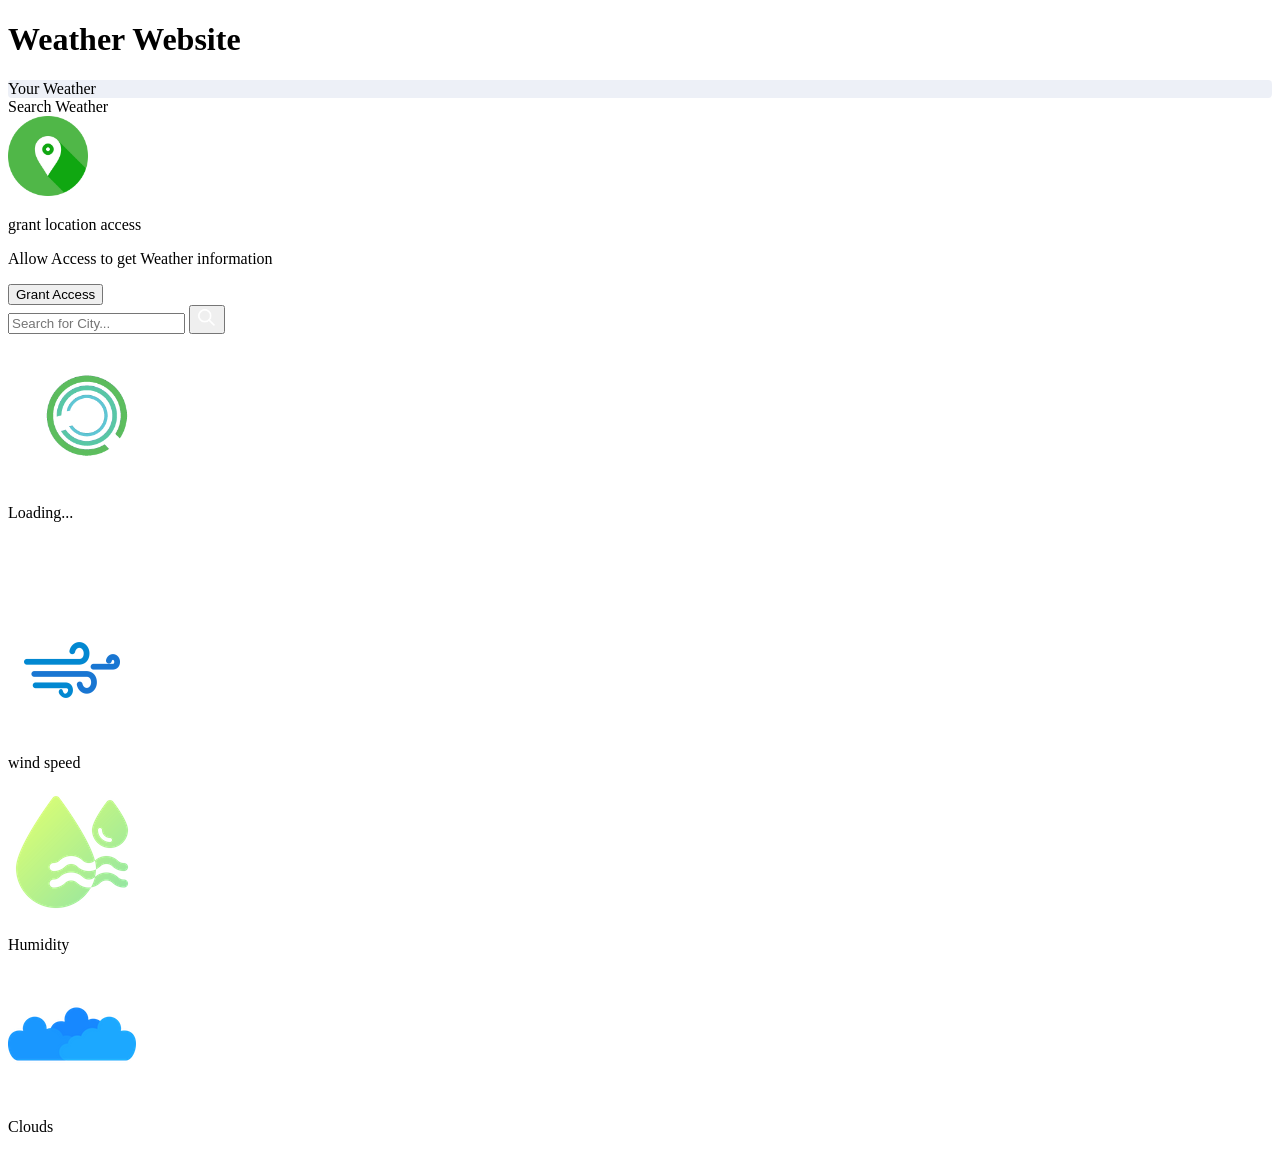
==== Day-10/weatherWebsite/index.html @ 7c7037ce "Making a Weather website" ====
<!DOCTYPE html>
<html lang="en">
<head>
    <meta charset="UTF-8">
    <meta name="viewport" content="width=device-width, initial-scale=1.0">
    <link rel="shortcut icon" href="./images/favicon.ico" type="image/x-icon">
    <link rel="stylesheet" href="style.css">
    <title>Weather Check Website</title>
</head>
<body>
    
    <div class="wrapper">
        <h1>Weather Website</h1>

        <div class="tab-container">
            <div class="tab" data-userWeather>Your Weather</div>
            <div class="tab" data-searchWeather>Search Weather</div>
        </div>

        <div class="weather-container">

            <!-- grant access to user location -->
            <div class="grant-location-container">
                <img src="./images/location.png" width="80" height="80" loading="lazy">
                <p>grant location access</p>
                <p>Allow Access to get Weather information</p>
                <button class="btn" data-grantAccess>Grant Access</button>
            </div>

            <!-- Search form -->
            <form action="" class="form-container" data-searchForm>
                <input placeholder="Search for City..." data-searchInput>
                <button class="btn">
                    <img src="./images/search.png" width="20" height="20" loading="lazy">
                </button>
            </form>

            <!-- Loading Screen container -->
            <div class="loading-container">
                <img src="./images/loading.gif" width="150" height="150">
                <p>Loading...</p>
            </div>

            <!-- Show weather info -->
            <div class="user-info-container">
                <!-- city name and Flag -->
                <div class="name">
                    <p data-cityName></p>
                    <img data-countryIcon>
                </div>
                <!-- WeatherDescription -->
                <p data-weatherDescription></p>
                <!-- weatherIcon -->
                <img data-weatherIcon>
                <!-- Temperature -->
                <p data-temp></p>

                <!-- 3 cards - parameters -->
                 <div class="parameter-container">

                    <!-- card 1 -->
                    <div class="parameter">
                        <img src="./images/wind.png" alt="">
                        <p>wind speed</p>
                        <p data-windspeed></p>
                    </div>

                    <!-- card 2 -->
                    <div class="parameter">
                        <img src="./images/humidity.png" >
                        <p>Humidity</p>
                        <p data-humidity></p>
                    </div>

                    <!-- card 3 -->
                    <div class="parameter">
                        <img src="./images/cloud.png">
                        <p>Clouds</p>
                        <p data-cloudiness></p>
                    </div>

                 </div>

            </div>
        </div>

    </div>




    

<script src="weatherscript.js"></script>

</body>
</html>
---- Day-10/weatherWebsite/style.css ----
.tab.current-tab{
    background-color: rgba(219, 226, 239, 0.5);
    border-radius: 4px;
}

.form-container.active{
    scale : 1;
    opacity : 1;
    display: flex;
}
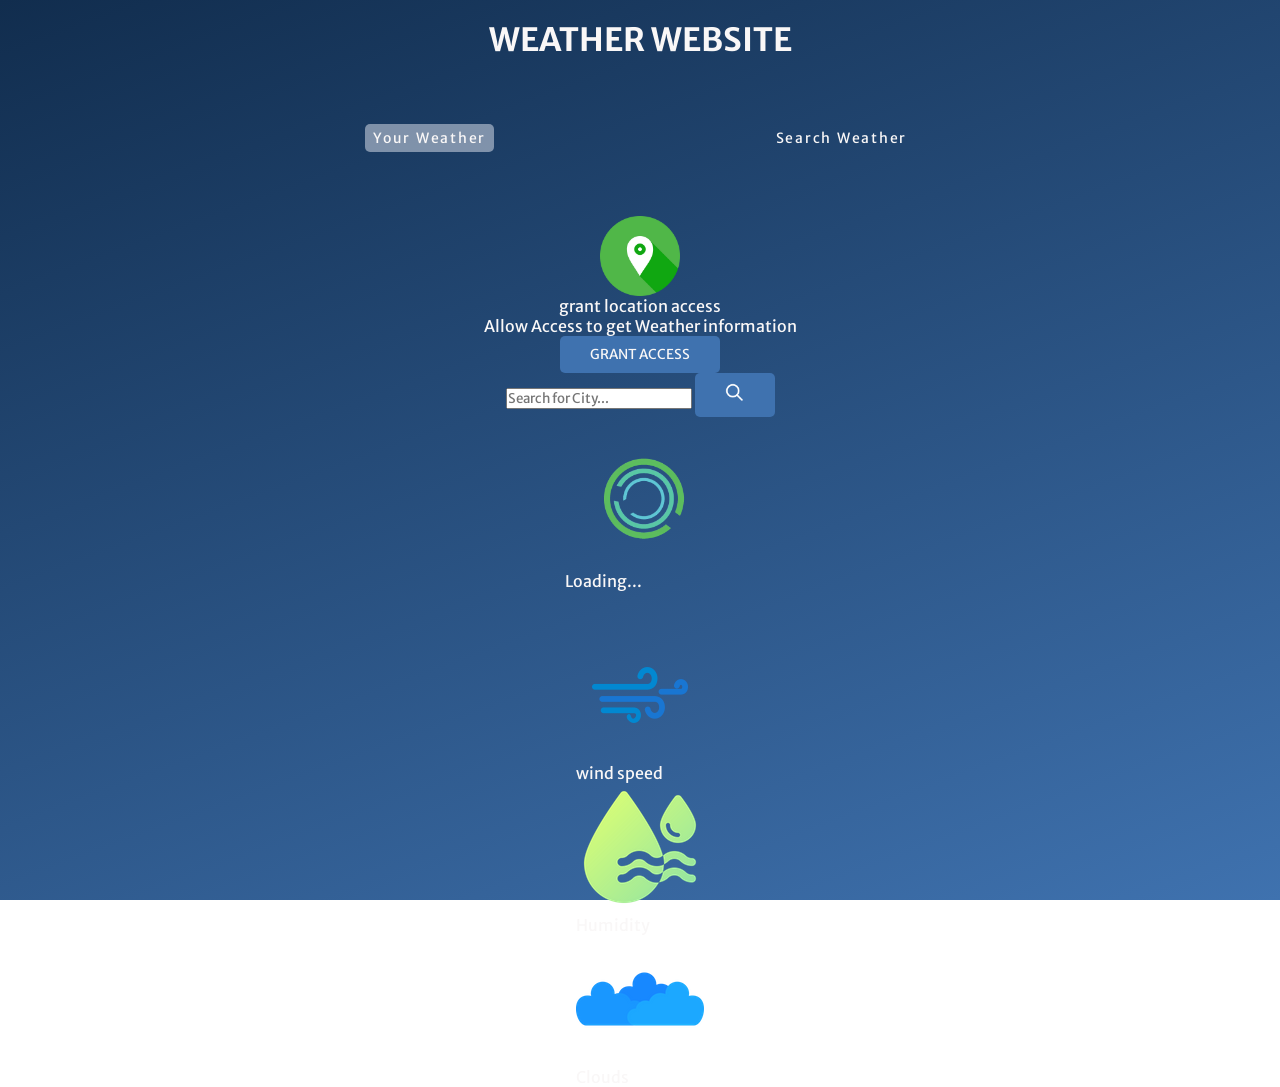
==== commit 28f208bd: "add more code" ====
--- a/Day-10/weatherWebsite/index.html
+++ b/Day-10/weatherWebsite/index.html
@@ -13,14 +13,14 @@
         <h1>Weather Website</h1>
 
         <div class="tab-container">
-            <div class="tab" data-userWeather>Your Weather</div>
-            <div class="tab" data-searchWeather>Search Weather</div>
+            <p class="tab" data-userWeather>Your Weather</p>
+            <p class="tab" data-searchWeather>Search Weather</p>
         </div>
 
         <div class="weather-container">
 
             <!-- grant access to user location -->
-            <div class="grant-location-container">
+            <div class="sub-container grant-location-container">
                 <img src="./images/location.png" width="80" height="80" loading="lazy">
                 <p>grant location access</p>
                 <p>Allow Access to get Weather information</p>
@@ -30,7 +30,7 @@
             <!-- Search form -->
             <form action="" class="form-container" data-searchForm>
                 <input placeholder="Search for City..." data-searchInput>
-                <button class="btn">
+                <button class="btn" type="submit">
                     <img src="./images/search.png" width="20" height="20" loading="lazy">
                 </button>
             </form>
--- a/Day-10/weatherWebsite/style.css
+++ b/Day-10/weatherWebsite/style.css
@@ -1,13 +1,87 @@
-
-
-
-.tab.current-tab{
-    background-color: rgba(219, 226, 239, 0.5);
-    border-radius: 4px;
+@import url('https://fonts.googleapis.com/css2?family=League+Spartan:wght@100..900&family=Merriweather+Sans:ital,wght@0,300..800;1,300..800&display=swap');
+*,*::before,*::after{
+    margin: 0;
+    padding: 0;
+    box-sizing: border-box;
+    font-family: "Merriweather Sans", sans-serif;
 }
 
-.form-container.active{
+:root {
+    --colorDark1: #112D4E;
+    --colorDark2: #3F72AF;
+    --colorLight1: #DBE2EF;
+    --colorLight2: #F9F7F7;
+}
+
+.wrapper{
+    width: 100vw;
+    height: 100vh;
+    color: var(--colorLight2);
+    background-image: linear-gradient(160deg, #112d4e 0%, #3f72af 100%);
+}
+
+h1{
+    text-align: center;
+    text-transform: uppercase;
+    padding-top: 20px;
+}
+.tab-container{
+    margin: 0 auto;
+    width: 90%;
+    max-width: 550px;
+    margin-top: 4rem;
+    display: flex;
+    justify-content: space-between;
+}
+.tab{
+    cursor: pointer;
+    font-size: 0.875rem;
+    letter-spacing: 1.75px;
+    padding: 5px 8px;
+}
+.tab.current-tab{
+    background-color: rgba(227, 232, 241, 0.5);
+    border-radius: 5px;
+    
+}
+
+.weather-container{
+    display: flex;
+    justify-content: center;
+    align-items: center;
+    flex-direction: column;
+    margin-block: 4rem;
+}
+
+.btn{
+    /* appearance: none;
+    border: none;
+    color: white; */
+    all: unset;
+    font-size: 0.85rem;
+    text-transform: uppercase;
+    border-radius: 5px;
+    background-color: var(--colorDark2);
+    cursor: pointer;
+    padding: 10px 30px;
+}
+
+/* .form-container.active{
     scale : 1;
     opacity : 1;
     display: flex;
+} */
+
+.sub-container{
+    display: flex;
+    flex-direction: column;
+    align-items: center;
+}
+
+.grant-location-container{
+    display: flex;
+    flex-direction: column;
+}
+.grant-location-container.active{
+    display: flex;
 }
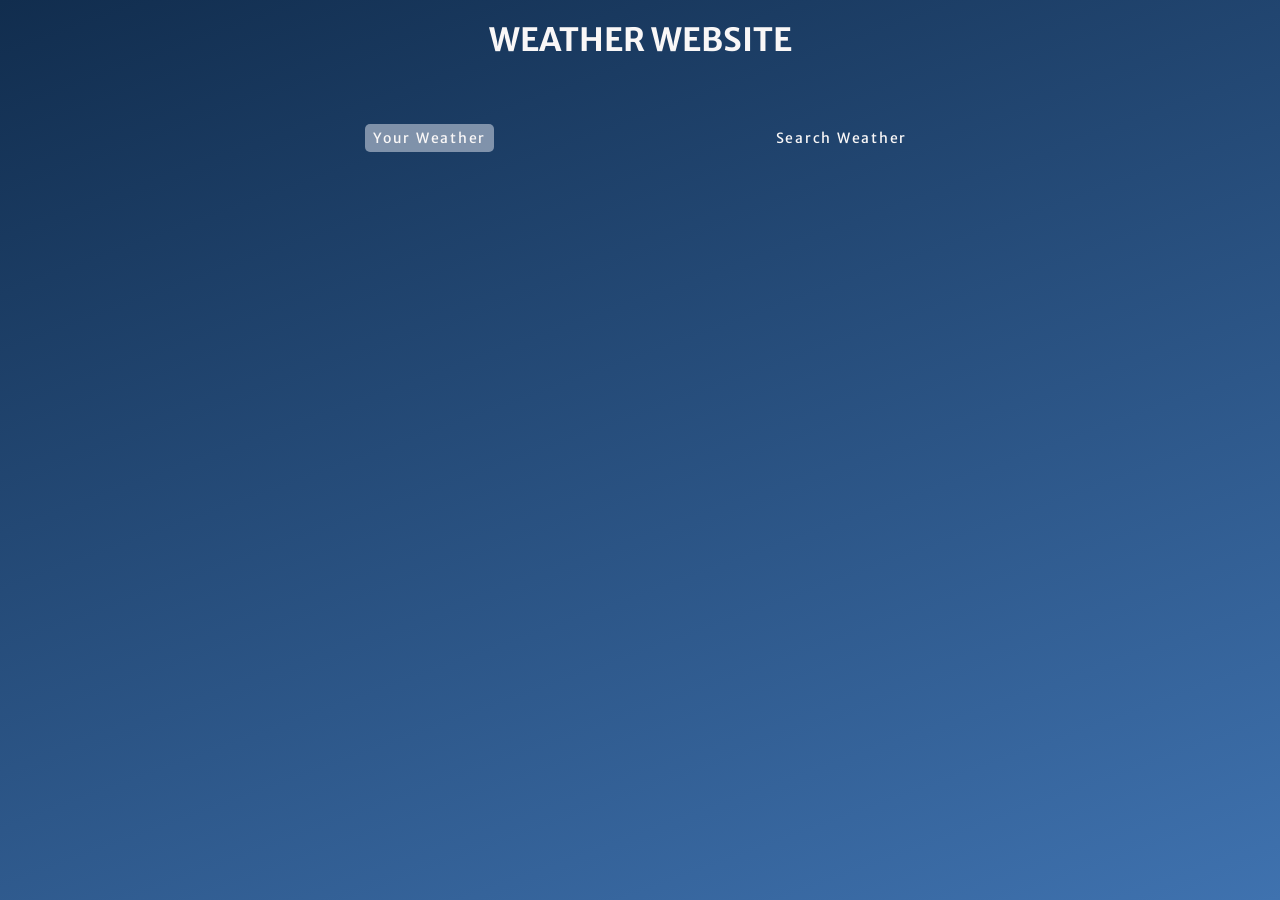
==== commit 436cc079: "stage-1 completed project still under development" ====
--- a/Day-10/weatherWebsite/index.html
+++ b/Day-10/weatherWebsite/index.html
@@ -22,21 +22,21 @@
             <!-- grant access to user location -->
             <div class="sub-container grant-location-container">
                 <img src="./images/location.png" width="80" height="80" loading="lazy">
-                <p>grant location access</p>
+                <p>Grant Location Access</p>
                 <p>Allow Access to get Weather information</p>
                 <button class="btn" data-grantAccess>Grant Access</button>
             </div>
 
             <!-- Search form -->
             <form action="" class="form-container" data-searchForm>
-                <input placeholder="Search for City..." data-searchInput>
+                <input type="text" placeholder="Search for City..." data-searchInput name="text">
                 <button class="btn" type="submit">
                     <img src="./images/search.png" width="20" height="20" loading="lazy">
                 </button>
             </form>
 
             <!-- Loading Screen container -->
-            <div class="loading-container">
+            <div class="sub-container loading-container">
                 <img src="./images/loading.gif" width="150" height="150">
                 <p>Loading...</p>
             </div>
@@ -53,7 +53,7 @@
                 <!-- weatherIcon -->
                 <img data-weatherIcon>
                 <!-- Temperature -->
-                <p data-temp></p>
+                <p data-temp>21 °C</p>
 
                 <!-- 3 cards - parameters -->
                  <div class="parameter-container">
@@ -61,7 +61,7 @@
                     <!-- card 1 -->
                     <div class="parameter">
                         <img src="./images/wind.png" alt="">
-                        <p>wind speed</p>
+                        <p>windspeed</p>
                         <p data-windspeed></p>
                     </div>
 
--- a/Day-10/weatherWebsite/style.css
+++ b/Day-10/weatherWebsite/style.css
@@ -16,6 +16,7 @@
 .wrapper{
     width: 100vw;
     height: 100vh;
+    /* height: 100%; remove at last */
     color: var(--colorLight2);
     background-image: linear-gradient(160deg, #112d4e 0%, #3f72af 100%);
 }
@@ -46,11 +47,12 @@
 }
 
 .weather-container{
-    display: flex;
+    margin-block: 4rem;
+    /* display: flex;
     justify-content: center;
     align-items: center;
     flex-direction: column;
-    margin-block: 4rem;
+    margin-block: 4rem; */
 }
 
 .btn{
@@ -64,13 +66,14 @@
     background-color: var(--colorDark2);
     cursor: pointer;
     padding: 10px 30px;
-}
-
-/* .form-container.active{
+    margin-bottom: 10px;
+}
+
+.form-container.active{
     scale : 1;
     opacity : 1;
     display: flex;
-} */
+}
 
 .sub-container{
     display: flex;
@@ -79,9 +82,148 @@
 }
 
 .grant-location-container{
+    display: none;
+}
+.grant-location-container.active{
+    display: flex;
+}
+
+.grant-location-container img{
+    margin-bottom: 2rem;
+}
+.grant-location-container p:first-of-type{
+    font-size: 1.75rem;
+    font-weight: 600;
+}
+.grant-location-container p:last-of-type{
+    font-size: 0.85rem;
+    font-weight: 500;
+    margin-top: 0.75rem;
+    margin-bottom: 1.75rem;
+    letter-spacing: 0.75px;
+}
+
+.loading-container{
+    display: none;
+}
+
+.loading-container.active{
+    display: flex;   
+    text-transform: uppercase;
+}
+.loading-container p{   
+    text-transform: uppercase;
+}
+
+.user-info-container{
+    display: none;
+}
+
+.user-info-container.active{
+    display: flex;
+
+}
+
+.name{
+    display: flex;
+    align-items: center;
+    gap: 0 0.5rem;
+    margin-bottom: 1rem;
+}
+.user-info-container p{
+    font-size: 1.5rem;
+    font-weight: 200;
+}
+.user-info-container img{
+    width: 90px;
+    height: 90px;
+}
+.name p{
+    font-size: 2rem;
+}
+.name img{
+    width: 30px;
+    height: 30px;
+    object-fit: contain;
+}
+
+.user-info-container p[data-temp] {
+    font-size: 2.75rem;
+    font-weight: 700;
+}
+
+.parameter-container{
+    width: 90%;
+    display: flex;
+    gap: 10px 20px;
+    justify-content: center;
+    align-items: center;
+    margin-top: 2rem;
+}
+
+.parameter{
+    width: 30%;
+    max-width: 200px;
+    background-color: rgba(219, 226, 239, 0.5);
+    border-radius: 5px;
+    padding: 1rem;
     display: flex;
     flex-direction: column;
-}
-.grant-location-container.active{
-    display: flex;
+    gap: 5px 0;
+    align-items: center;
+}
+.parameter img{
+    width: 50px;
+    height: 50px;
+}
+.parameter p:first-of-type{
+    text-transform: uppercase;
+    font-size: 1.15rem;
+    font-weight: 600;
+}
+
+.parameter p:last-of-type{
+    font-size: 1rem;
+    font-weight: 200;
+}
+
+.form-container{
+    display: none;
+    width: 90%;
+    max-width: 550px;
+    margin: 0 auto;
+    justify-content: center;
+    align-items: center;
+    gap: 0 10px;
+    margin-bottom: 3rem;
+}
+
+.form-container.active{
+    display: flex;
+}
+
+.form-container input{
+    all: unset;
+    width: calc(100% - 80px);
+    height: 40px;
+    padding: 0 20px;
+    background-color: rgba(219, 226, 239, 0.5);
+    border-radius: 10px;
+}
+
+.form-container input::placeholder{
+    color: azure;
+}
+.form-container input:focus{
+    outline: 3px solid rgba(255, 255, 522, 0.7);
+}
+.form-container .btn {
+    margin-bottom: 1px;
+    padding: unset;
+    width: 40px;
+    height: 40px;
+    display: flex;
+    align-items: center;
+    justify-content: center;
+    border-radius: 100%;
 }
